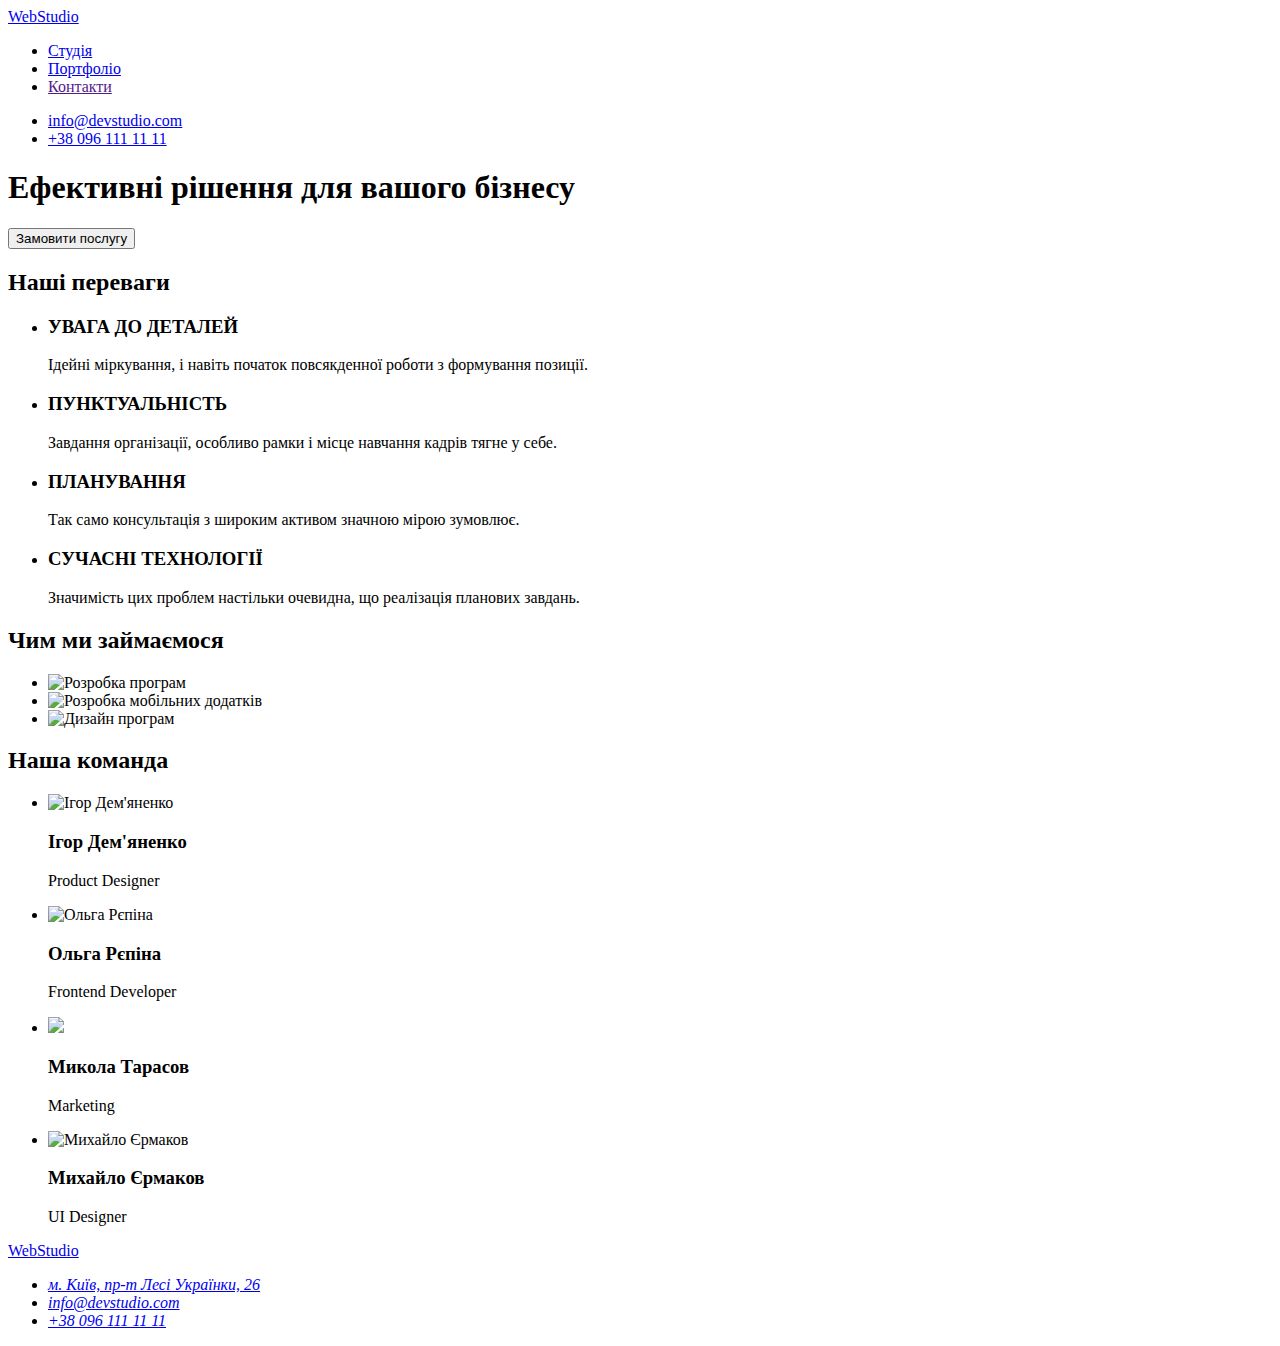
==== index.html @ d1f2ba8c "Добавив папку фото з проектами" ====
<!DOCTYPE html>
<html lang="en">
<head>
    <meta charset="UTF-8">
    <meta http-equiv="X-UA-Compatible" content="IE=edge">
    <meta name="viewport" content="width=he, initial-scale=1.0">
    <title>WebStudio</title>
</head>
<body>
    <!--Шапка-->
    <header>
        <nav>
            <a href="./index.html">WebStudio</a>
            <ul>
                <li><a href="./index.html">Студія</a></li>
                <li><a href="./portfolio.html">Портфоліо</a></li>
                <li><a href="">Контакти</a></li>
            </ul>
        </nav>
        <ul>
            <li><a href="mailto:info@devstudio.com" class="contact-link">info@devstudio.com</a></li>
            <li><a href="tel:+380961111111" class="contact-link">+38 096 111 11 11</a></li>
        </ul>
    </header>
    <!-- Контент -->
    <main>
        <!--Банер-->
        <section>
            <h1>Ефективні рішення для вашого бізнесу</h1>
            <button type="button">Замовити послугу</button>
        </section>
        <!--Наші переваги-->
        <section>
            <h2>Наші переваги</h2>
            <ul>
                <li>
                    <h3>УВАГА ДО ДЕТАЛЕЙ</h3>
                    <p>Ідейні міркування, і навіть початок повсякденної роботи з формування позиції.</p>
                </li>
                <li>
                    <h3>ПУНКТУАЛЬНІСТЬ</h3>
                    <p>Завдання організації, особливо рамки і місце навчання кадрів тягне у себе.</p>
                </li>
                <li>
                    <h3>ПЛАНУВАННЯ</h3>
                    <p>Так само консультація з широким активом значною мірою зумовлює.</p>
                </li>
                <li>
                    <h3>СУЧАСНІ ТЕХНОЛОГІЇ</h3>
                    <p>Значимість цих проблем настільки очевидна, що реалізація планових завдань.</p>
                </li>
            </ul>
        </section>
        <!--Чим ми займаємося-->
        <section>
            <h2>Чим ми займаємося</h2>
            <ul>
                <li><img src="./images/box/box-1.jpg" alt="Розробка програм" width="370"></li>
                <li><img src="./images/box/box-2.jpg" alt="Розробка мобільних додатків" width="370"></li>
                <li><img src="./images/box/box-3.jpg" alt="Дизайн програм" width="370"></li>
            </ul>
        </section>
        <!--Наша команда-->
        <section>
            <h2>Наша команда</h2>
            <ul>
                <li>
                    <img src="./images/foto/foto-1.jpg" alt="Ігор Дем'яненко" width="270">
                    <h3>Ігор Дем'яненко</h3>
                    <p>Product Designer</p>
                </li>
                <li>
                    <img src="./images/foto/foto-2.jpg" alt="Ольга Рєпіна" width="270">
                    <h3>Ольга Рєпіна</h3>
                    <p>Frontend Developer</p>
                </li>
                <li>
                    <img src="./images/foto/foto-3.jpg alt="Микола Тарасов" width="270">
                    <h3>Микола Тарасов</h3>
                    <p>Marketing</p>
                </li>
                <li>
                    <img src="./images/foto/foto-4.jpg" alt="Михайло Єрмаков" width="270">
                    <h3>Михайло Єрмаков</h3>
                    <p>UI Designer</p>
                </li>
            </ul>
        </section>
    </main>
    <!--Підвал-->
    <footer>
        <a href="/">WebStudio</a>
        <address>
            <ul>
                <li><a href="https://goo.gl/maps/YAiDTw7QHnEAMbG56" target="_blank" rel="noopener noreferrer nofollow">м. Київ, пр-т Лесі Українки, 26</a></li>
                <li><a href="mailto:info@devstudio.com" class="contact-link">info@devstudio.com</a></li>
                <li><a href="tel:+380961111111" class="contact-link">+38 096 111 11 11</a></li>
            </ul>
        </address>
            
    </footer>
</body>
</html>
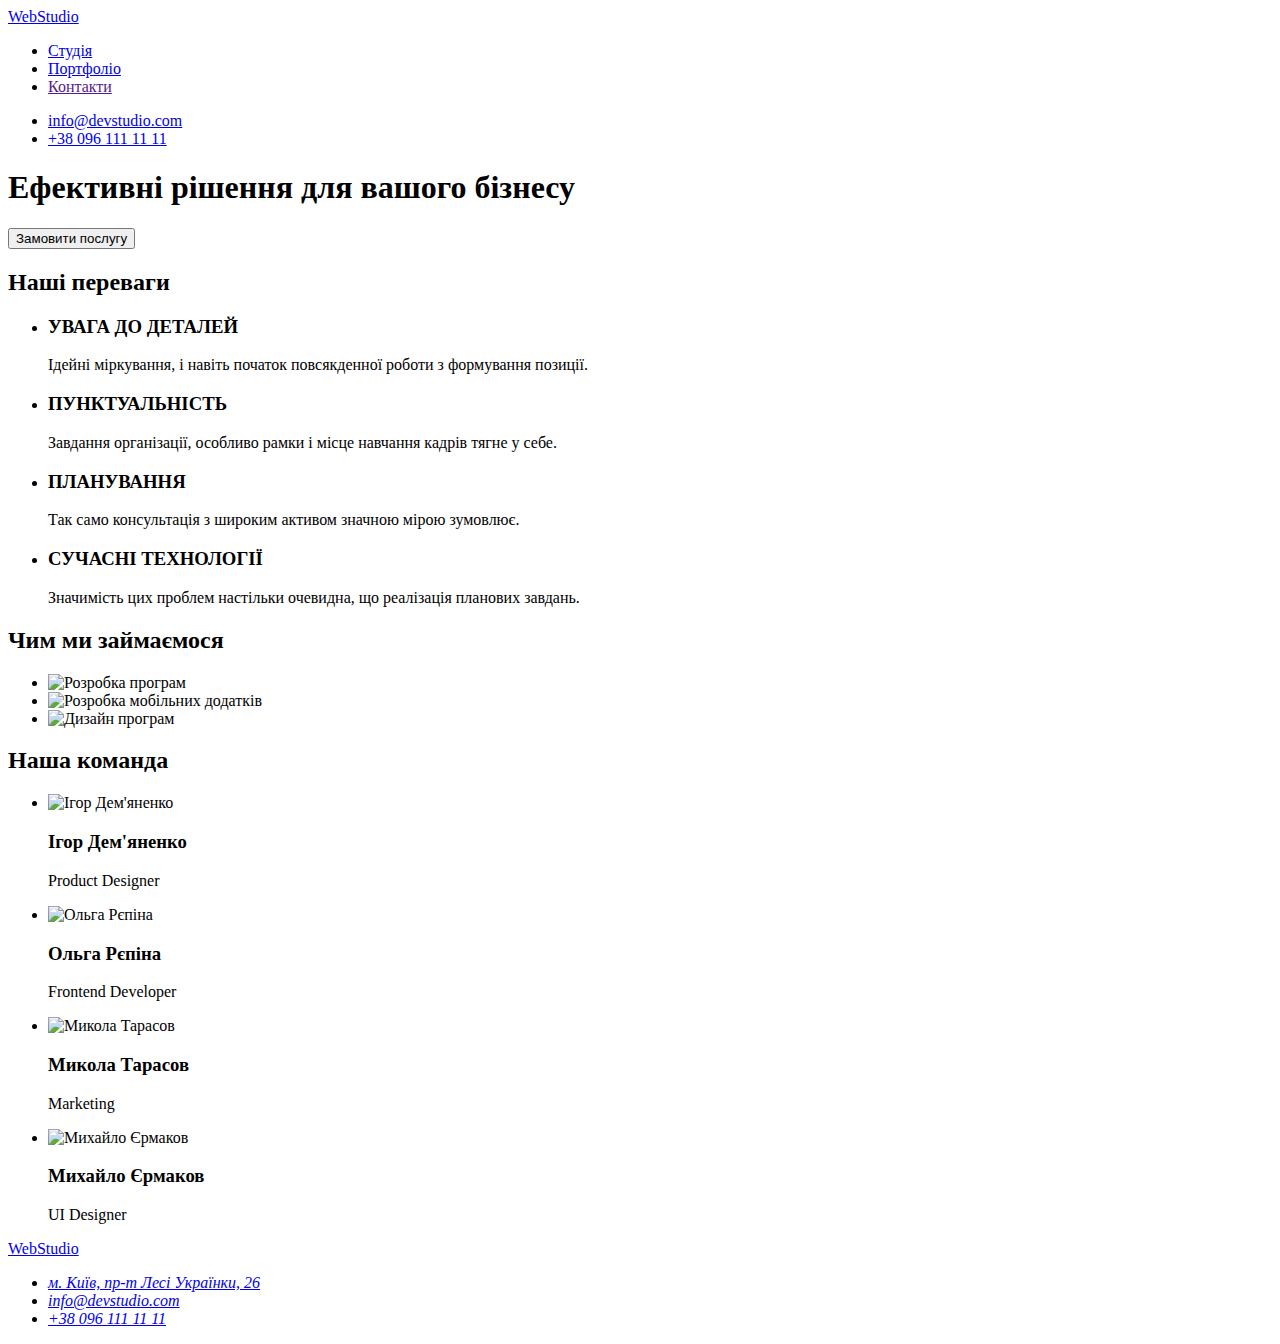
==== commit 806582d3: "Поправив підключення шрифтів" ====
--- a/index.html
+++ b/index.html
@@ -4,6 +4,11 @@
     <meta charset="UTF-8">
     <meta http-equiv="X-UA-Compatible" content="IE=edge">
     <meta name="viewport" content="width=he, initial-scale=1.0">
+    <link rel="preconnect" href="https://fonts.googleapis.com">
+    <link rel="preconnect" href="https://fonts.gstatic.com" crossorigin>
+    <link href="https://fonts.googleapis.com/css2?family=Raleway:wght@700&family=Roboto:wght@400;500;700;900&display=swap"
+        rel="stylesheet">
+    <link rel="stylesheet" href="./css/styles.css">
     <title>WebStudio</title>
 </head>
 <body>
@@ -75,7 +80,7 @@
                     <p>Frontend Developer</p>
                 </li>
                 <li>
-                    <img src="./images/foto/foto-3.jpg alt="Микола Тарасов" width="270">
+                    <img src="./images/foto/foto-3.jpg" alt="Микола Тарасов" width="270">
                     <h3>Микола Тарасов</h3>
                     <p>Marketing</p>
                 </li>
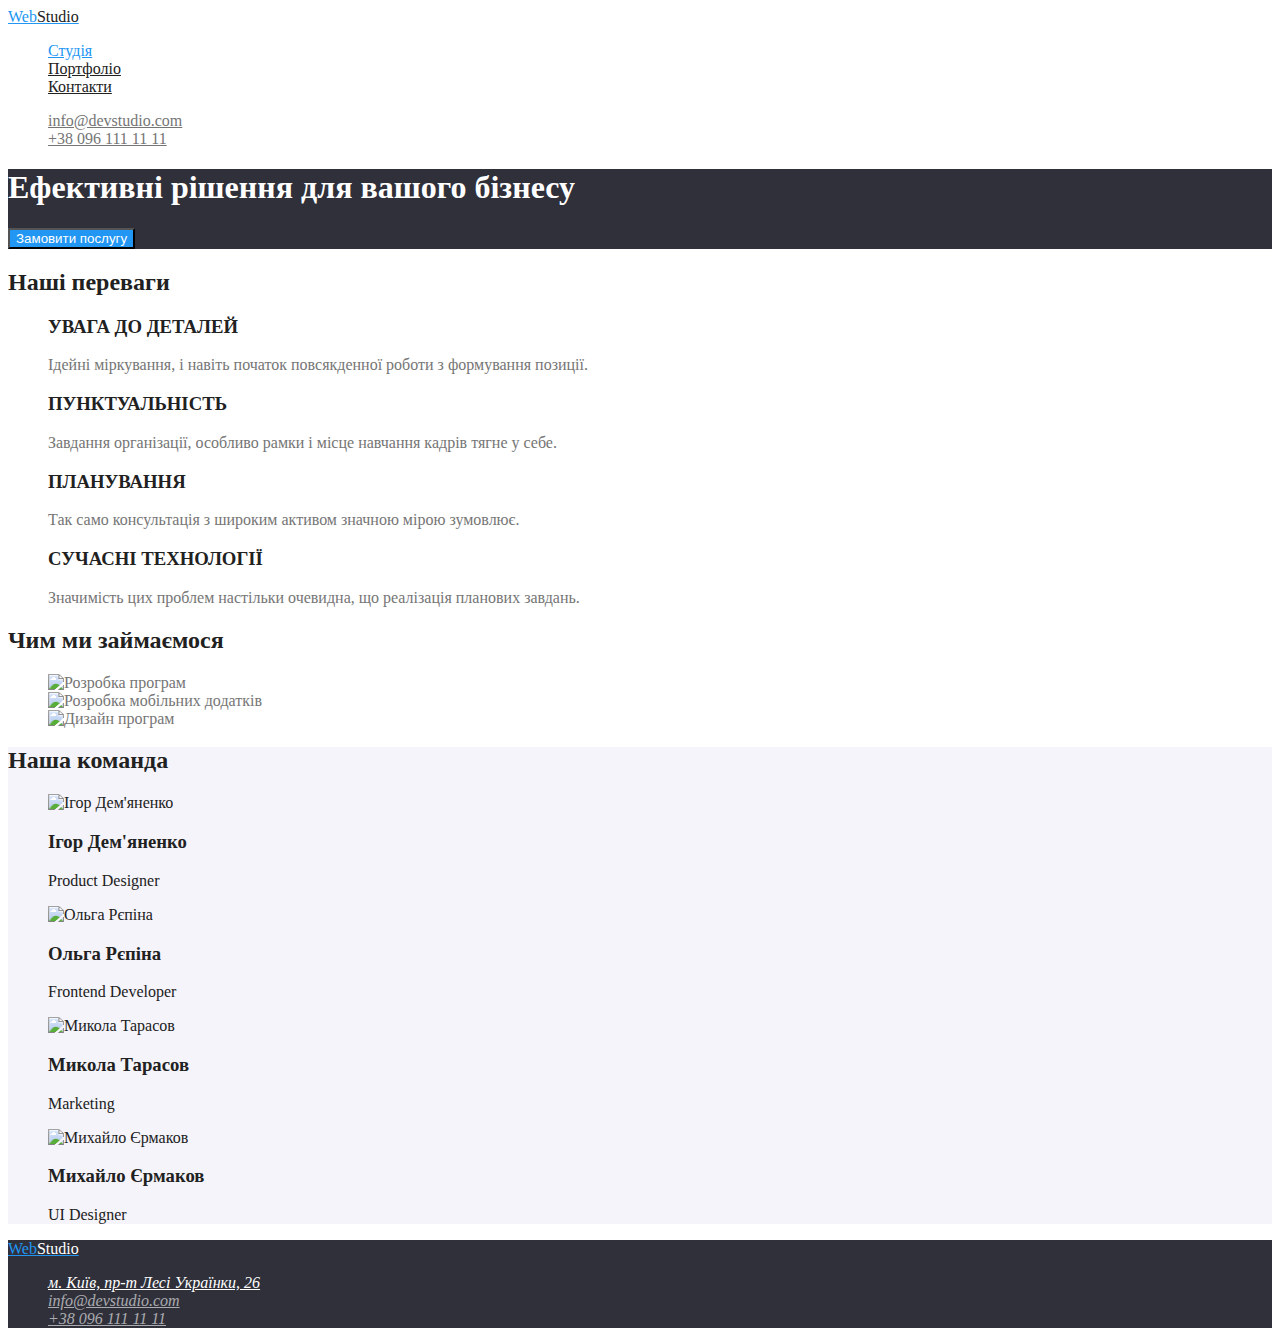
==== commit 7b2b395f: "добавлення кольорів" ====
--- a/index.html
+++ b/index.html
@@ -8,21 +8,21 @@
     <link rel="preconnect" href="https://fonts.gstatic.com" crossorigin>
     <link href="https://fonts.googleapis.com/css2?family=Raleway:wght@700&family=Roboto:wght@400;500;700;900&display=swap"
         rel="stylesheet">
+    <title>WebStudio</title>
     <link rel="stylesheet" href="./css/styles.css">
-    <title>WebStudio</title>
 </head>
 <body>
     <!--Шапка-->
     <header>
         <nav>
-            <a href="./index.html">WebStudio</a>
-            <ul>
-                <li><a href="./index.html">Студія</a></li>
-                <li><a href="./portfolio.html">Портфоліо</a></li>
-                <li><a href="">Контакти</a></li>
+            <a href="./index.html" class="logo">Web<span class="stydio">Studio</span> </a>
+            <ul class="site-nav">
+                <li><a href="./index.html" class="link current">Студія</a></li>
+                <li><a href="./portfolio.html" class=link>Портфоліо</a></li>
+                <li><a href="" class=link>Контакти</a></li>
             </ul>
         </nav>
-        <ul>
+        <ul class="contacts-nav">
             <li><a href="mailto:info@devstudio.com" class="contact-link">info@devstudio.com</a></li>
             <li><a href="tel:+380961111111" class="contact-link">+38 096 111 11 11</a></li>
         </ul>
@@ -30,35 +30,35 @@
     <!-- Контент -->
     <main>
         <!--Банер-->
-        <section>
-            <h1>Ефективні рішення для вашого бізнесу</h1>
-            <button type="button">Замовити послугу</button>
+        <section class="baner">
+            <h1 class="baner-title">Ефективні рішення для вашого бізнесу</h1>
+            <button class="button" type="button">Замовити послугу</button>
         </section>
         <!--Наші переваги-->
-        <section>
-            <h2>Наші переваги</h2>
-            <ul>
+        <section class="section">
+            <h2 class="section-title">Наші переваги</h2>
+            <ul class="feature-list">
                 <li>
-                    <h3>УВАГА ДО ДЕТАЛЕЙ</h3>
+                    <h3 class="title">УВАГА ДО ДЕТАЛЕЙ</h3>
                     <p>Ідейні міркування, і навіть початок повсякденної роботи з формування позиції.</p>
                 </li>
                 <li>
-                    <h3>ПУНКТУАЛЬНІСТЬ</h3>
+                    <h3 class="title">ПУНКТУАЛЬНІСТЬ</h3>
                     <p>Завдання організації, особливо рамки і місце навчання кадрів тягне у себе.</p>
                 </li>
                 <li>
-                    <h3>ПЛАНУВАННЯ</h3>
+                    <h3 class="title">ПЛАНУВАННЯ</h3>
                     <p>Так само консультація з широким активом значною мірою зумовлює.</p>
                 </li>
                 <li>
-                    <h3>СУЧАСНІ ТЕХНОЛОГІЇ</h3>
+                    <h3 class="title">СУЧАСНІ ТЕХНОЛОГІЇ</h3>
                     <p>Значимість цих проблем настільки очевидна, що реалізація планових завдань.</p>
                 </li>
             </ul>
         </section>
         <!--Чим ми займаємося-->
-        <section>
-            <h2>Чим ми займаємося</h2>
+        <section class="section">
+            <h2 class="section-title">Чим ми займаємося</h2>
             <ul>
                 <li><img src="./images/box/box-1.jpg" alt="Розробка програм" width="370"></li>
                 <li><img src="./images/box/box-2.jpg" alt="Розробка мобільних додатків" width="370"></li>
@@ -66,43 +66,44 @@
             </ul>
         </section>
         <!--Наша команда-->
-        <section>
-            <h2>Наша команда</h2>
-            <ul>
+        <section class="section-team">
+            <h2 class="section-title">Наша команда</h2>
+            <ul class="command-list">
                 <li>
                     <img src="./images/foto/foto-1.jpg" alt="Ігор Дем'яненко" width="270">
-                    <h3>Ігор Дем'яненко</h3>
+                    <h3 class="title">Ігор Дем'яненко</h3>
                     <p>Product Designer</p>
                 </li>
                 <li>
                     <img src="./images/foto/foto-2.jpg" alt="Ольга Рєпіна" width="270">
-                    <h3>Ольга Рєпіна</h3>
+                    <h3 class="title">Ольга Рєпіна</h3>
                     <p>Frontend Developer</p>
                 </li>
                 <li>
                     <img src="./images/foto/foto-3.jpg" alt="Микола Тарасов" width="270">
-                    <h3>Микола Тарасов</h3>
+                    <h3 class="title">Микола Тарасов</h3>
                     <p>Marketing</p>
                 </li>
                 <li>
                     <img src="./images/foto/foto-4.jpg" alt="Михайло Єрмаков" width="270">
-                    <h3>Михайло Єрмаков</h3>
+                    <h3 class="title">Михайло Єрмаков</h3>
                     <p>UI Designer</p>
                 </li>
             </ul>
         </section>
     </main>
     <!--Підвал-->
-    <footer>
-        <a href="/">WebStudio</a>
+    <footer class="footer-color">
+        <a href="./index.html" class="logo">Web<span class="stydio-footer">Studio</span> </a>
         <address>
-            <ul>
-                <li><a href="https://goo.gl/maps/YAiDTw7QHnEAMbG56" target="_blank" rel="noopener noreferrer nofollow">м. Київ, пр-т Лесі Українки, 26</a></li>
-                <li><a href="mailto:info@devstudio.com" class="contact-link">info@devstudio.com</a></li>
-                <li><a href="tel:+380961111111" class="contact-link">+38 096 111 11 11</a></li>
+            <ul class="address-nav">
+                <li><a href="https://goo.gl/maps/YAiDTw7QHnEAMbG56" target="_blank" rel="noopener noreferrer nofollow" class="link">м. Київ, пр-т Лесі Українки, 26</a></li>
+                <li><a href="mailto:info@devstudio.com" class="nav-link">info@devstudio.com</a></li>
+                <li><a href="tel:+380961111111" class="nav-link">+38 096 111 11 11</a></li>
             </ul>
         </address>
             
     </footer>
 </body>
-</html>+</html>
+
--- a/css/styles.css
+++ b/css/styles.css
@@ -0,0 +1,117 @@
+/* Вторинний колір тексту #212121 */
+/* Основний колір тексту #757575 */
+/* Колір тексту логотипу #2196F3   #000000 */
+/* Колір меню навігації #212121 */
+/* Колір активного посилання #2196F3 */
+/* Колір Email, tel: background: #757575; */
+/* Колір навігації Email, tel: background: #2196F3; */
+/* Колір Email,tel: у footer rgba(255, 255, 255, 0.6) */
+/* Колір білого тексту background: #FFFFFF; */
+/* Основний колір фону #FFFFFF */
+
+:root{
+--primary-text-color: #757575;
+--title-text-color: #212121;
+--h1-text-color: #FFFFFF;
+--accent-color: #2196F3;
+--logo-primary-text-color: #2196F3;
+--logo-title-text-color: #000000;
+--nav-primary-text-color: #212121;
+--email-tel-color-footer: rgba(255, 255, 255, 0.6);
+--primary-fon-color: #FFFFFF;
+--primary-color-footer: #2F303A;
+}
+
+
+
+/* index.html */
+
+body {
+    background-color: var(--primary-fon-color);
+    color: var(--primary-text-color);
+  }
+ul{list-style: none;}
+
+/* Шапка */
+
+.logo {
+color: var(--logo-primary-text-color);
+}
+.stydio{
+  color: var(--title-text-color);
+}
+.site-nav .link {
+color: var(--nav-primary-text-color);
+}
+.site-nav .link:hover,
+.site-nav .link:focus {
+    color: var(--accent-color);
+}
+.site-nav .link.current{
+  color:var(--accent-color);
+}
+.contacts-nav a {
+color: var(--primary-text-color);
+}
+.contact-link:hover,
+.contact-link:focus {
+  color: var(--accent-color);
+}
+
+/* Банер */
+
+.baner {
+  background-color: var(--primary-color-footer);
+}
+.baner-title {
+  color: var(--h1-text-color);
+}
+.button {
+  background-color: var(--accent-color);
+  color: var(--h1-text-color);
+
+}
+
+/* Наші переваги */
+
+.section-title, 
+.title{
+color: var(--title-text-color);    
+}
+
+/* Чим ми займаємось */
+
+
+/* Наша команда */
+
+.section-team{
+  background-color: #F5F4FA;
+}
+.command-list,
+.title{
+color: var(--title-text-color);  
+}
+
+/* Підвал */
+.footer-color{
+  background-color: #2F303A;
+}
+.stydio-footer{
+  color: var(--h1-text-color);
+}
+.address-nav .link {
+  color:var(--h1-text-color);
+}
+
+.address-nav .link:hover,
+.address-nav .link:focus {
+  color: var(--accent-color);
+}
+
+.nav-link{
+  color: rgba(255, 255, 255, 0.6);
+}
+.nav-link:hover,
+.nav-link:focus {
+  color: var(--accent-color);
+}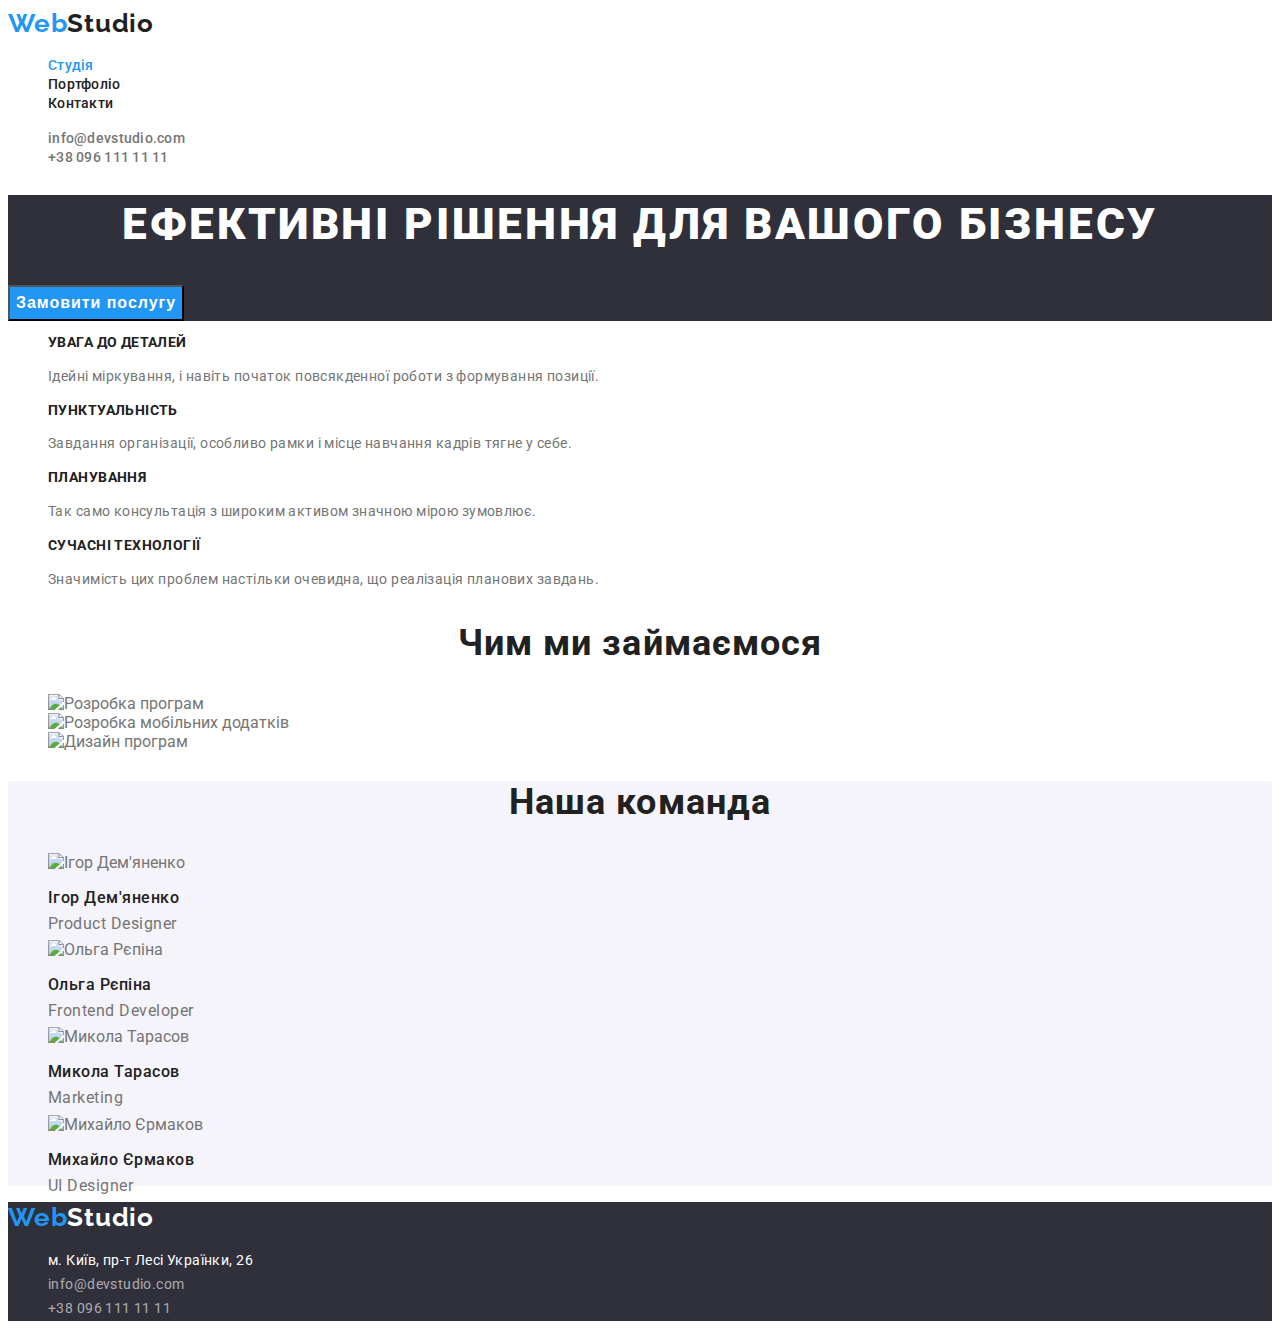
==== commit 85fac9cc: "Змінив стиль шрифта у футері" ====
--- a/index.html
+++ b/index.html
@@ -32,33 +32,33 @@
         <!--Банер-->
         <section class="baner">
             <h1 class="baner-title">Ефективні рішення для вашого бізнесу</h1>
-            <button class="button" type="button">Замовити послугу</button>
+            <button class="baner-button pointer" type="button">Замовити послугу</button>
         </section>
         <!--Наші переваги-->
         <section class="section">
-            <h2 class="section-title">Наші переваги</h2>
-            <ul class="feature-list">
+            <h2 class="visually-hidden">Наші переваги</h2>
+            <ul class="section-list">
                 <li>
                     <h3 class="title">УВАГА ДО ДЕТАЛЕЙ</h3>
                     <p>Ідейні міркування, і навіть початок повсякденної роботи з формування позиції.</p>
                 </li>
                 <li>
                     <h3 class="title">ПУНКТУАЛЬНІСТЬ</h3>
-                    <p>Завдання організації, особливо рамки і місце навчання кадрів тягне у себе.</p>
+                    <p class="options">Завдання організації, особливо рамки і місце навчання кадрів тягне у себе.</p>
                 </li>
                 <li>
                     <h3 class="title">ПЛАНУВАННЯ</h3>
-                    <p>Так само консультація з широким активом значною мірою зумовлює.</p>
+                    <p class="options">Так само консультація з широким активом значною мірою зумовлює.</p>
                 </li>
                 <li>
                     <h3 class="title">СУЧАСНІ ТЕХНОЛОГІЇ</h3>
-                    <p>Значимість цих проблем настільки очевидна, що реалізація планових завдань.</p>
+                    <p class="options">Значимість цих проблем настільки очевидна, що реалізація планових завдань.</p>
                 </li>
             </ul>
         </section>
         <!--Чим ми займаємося-->
-        <section class="section">
-            <h2 class="section-title">Чим ми займаємося</h2>
+        <section class="work">
+            <h2 class="work-title">Чим ми займаємося</h2>
             <ul>
                 <li><img src="./images/box/box-1.jpg" alt="Розробка програм" width="370"></li>
                 <li><img src="./images/box/box-2.jpg" alt="Розробка мобільних додатків" width="370"></li>
@@ -66,28 +66,28 @@
             </ul>
         </section>
         <!--Наша команда-->
-        <section class="section-team">
-            <h2 class="section-title">Наша команда</h2>
+        <section class="command">
+            <h2 class="command-title">Наша команда</h2>
             <ul class="command-list">
                 <li>
                     <img src="./images/foto/foto-1.jpg" alt="Ігор Дем'яненко" width="270">
-                    <h3 class="title">Ігор Дем'яненко</h3>
-                    <p>Product Designer</p>
+                    <h3 class="surname-title">Ігор Дем'яненко</h3>
+                    <p class="position">Product Designer</p>
                 </li>
                 <li>
                     <img src="./images/foto/foto-2.jpg" alt="Ольга Рєпіна" width="270">
-                    <h3 class="title">Ольга Рєпіна</h3>
-                    <p>Frontend Developer</p>
+                    <h3 class="surname-title">Ольга Рєпіна</h3>
+                    <p class="position">Frontend Developer</p>
                 </li>
                 <li>
                     <img src="./images/foto/foto-3.jpg" alt="Микола Тарасов" width="270">
-                    <h3 class="title">Микола Тарасов</h3>
-                    <p>Marketing</p>
+                    <h3 class="surname-title">Микола Тарасов</h3>
+                    <p class="position">Marketing</p>
                 </li>
                 <li>
                     <img src="./images/foto/foto-4.jpg" alt="Михайло Єрмаков" width="270">
-                    <h3 class="title">Михайло Єрмаков</h3>
-                    <p>UI Designer</p>
+                    <h3 class="surname-title">Михайло Єрмаков</h3>
+                    <p class="position">UI Designer</p>
                 </li>
             </ul>
         </section>
--- a/css/styles.css
+++ b/css/styles.css
@@ -29,19 +29,44 @@
 body {
     background-color: var(--primary-fon-color);
     color: var(--primary-text-color);
+    font-family: roboto, sans-serif;
   }
 ul{list-style: none;}
+a{
+  text-decoration: none;
+}
+.visually-hidden {
+  position: absolute;
+  white-space: nowrap;
+  width: 1px;
+  height: 1px;
+  overflow: hidden;
+  border: 0;
+  padding: 0;
+  clip: rect(0 0 0 0);
+  clip-path: inset(50%);
+  margin: -1px;
+}
 
 /* Шапка */
 
 .logo {
 color: var(--logo-primary-text-color);
+font-family: Raleway;
+font-weight: 700;
+font-size: 26px;
+line-height: 1.19;
+letter-spacing: 0.03em;
 }
 .stydio{
   color: var(--title-text-color);
 }
 .site-nav .link {
 color: var(--nav-primary-text-color);
+font-weight: 500;
+  font-size: 14px;
+  line-height: 1.14;
+  letter-spacing: 0.02em;
 }
 .site-nav .link:hover,
 .site-nav .link:focus {
@@ -52,6 +77,10 @@
 }
 .contacts-nav a {
 color: var(--primary-text-color);
+font-weight: 500;
+  font-size: 14px;
+  line-height: 1.14;
+  letter-spacing: 0.02em
 }
 .contact-link:hover,
 .contact-link:focus {
@@ -65,53 +94,155 @@
 }
 .baner-title {
   color: var(--h1-text-color);
-}
-.button {
+  
+  font-weight: 900;
+  font-size: 44px;
+  line-height: 1.36;
+  text-align: center;
+  letter-spacing: 0.06em;
+  text-transform: uppercase;
+
+}
+.baner-button {
   background-color: var(--accent-color);
   color: var(--h1-text-color);
 
-}
-
+  font-weight: 700;
+  font-size: 16px;
+  line-height: 1.87;
+  letter-spacing: 0.06em;
+    
+
+}
+.baner-button:hover,
+.baner-button:focus{
+  background-color: #188CE8;
+}
 /* Наші переваги */
-
-.section-title, 
+.section-list{
+font-size: 14px;
+line-height: 1.71;
+letter-spacing: 0.03em;
+}
+
+.section-title,
 .title{
-color: var(--title-text-color);    
+color: var(--title-text-color); 
+font-weight: 700;
+font-size: 14px;
+line-height: 1.14;
+letter-spacing: 0.03em
+}
+.section-title,
+.options{
+font-size: 14px;
+line-height: 1.71;
+letter-spacing: 0.03em
 }
 
 /* Чим ми займаємось */
 
+.work-title{
+color: var(--nav-primary-text-color);
+font-weight: 700;
+font-size: 36px;
+line-height: 1.17;
+text-align: center;
+letter-spacing: 0.03em
+}
 
 /* Наша команда */
 
-.section-team{
-  background-color: #F5F4FA;
-}
-.command-list,
-.title{
+.command{
+background-color: #F5F4FA;
+}
+.command-title{
 color: var(--title-text-color);  
+font-weight: 700;
+font-size: 36px;
+line-height: 1.17;
+text-align: center;
+letter-spacing: 0.03em;
+  
+}
+.surname-title{
+color: var(--nav-primary-text-color);
+font-weight: 500;
+font-size: 16px;
+line-height: 1.19;
+letter-spacing: 0.03em
+  
+}
+.position{
+font-size: 16px;
+line-height: 1.19px;
+letter-spacing: 0.03em;
 }
 
 /* Підвал */
 .footer-color{
-  background-color: #2F303A;
+background-color: #2F303A;
 }
 .stydio-footer{
-  color: var(--h1-text-color);
+color: var(--h1-text-color);
 }
 .address-nav .link {
-  color:var(--h1-text-color);
+font-family: 'Roboto';
+color:var(--h1-text-color);
+font-size: 14px;
+line-height: 1.71;
+letter-spacing: 0.03em;
+font-style: initial;
 }
 
 .address-nav .link:hover,
 .address-nav .link:focus {
-  color: var(--accent-color);
+color: var(--accent-color);
 }
 
 .nav-link{
-  color: rgba(255, 255, 255, 0.6);
+font-family: 'Roboto';
+color: rgba(255, 255, 255, 0.6);
+font-size: 14px;
+line-height: 1.71;
+letter-spacing: 0.03em;
+font-style: initial;
 }
 .nav-link:hover,
 .nav-link:focus {
-  color: var(--accent-color);
+color: var(--accent-color);
+}
+
+/* portfolio.html */
+
+.portfolio .button {
+background-color: #F5F4FA;;
+color: var(--nav-primary-text-color);
+font-weight: 500;
+font-size: 16px;
+line-height: 1.63;
+letter-spacing: 0.03em;
+}
+
+.portfolio .button:hover,
+.portfolio .button:focus {
+  background-color: var(--accent-color);
+  color: var(--h1-text-color);
+}
+.pointer {
+  cursor: pointer;
+}
+
+.portfolio-title {
+  color: var(--nav-primary-text-color);
+  font-weight: 700;
+  font-size: 18px;
+  line-height: 2;
+  letter-spacing: 0.06em;
+}
+
+.portfolio-name{
+  font-size: 16px;
+  line-height: 1.88;
+  letter-spacing: 0.03em;
 }